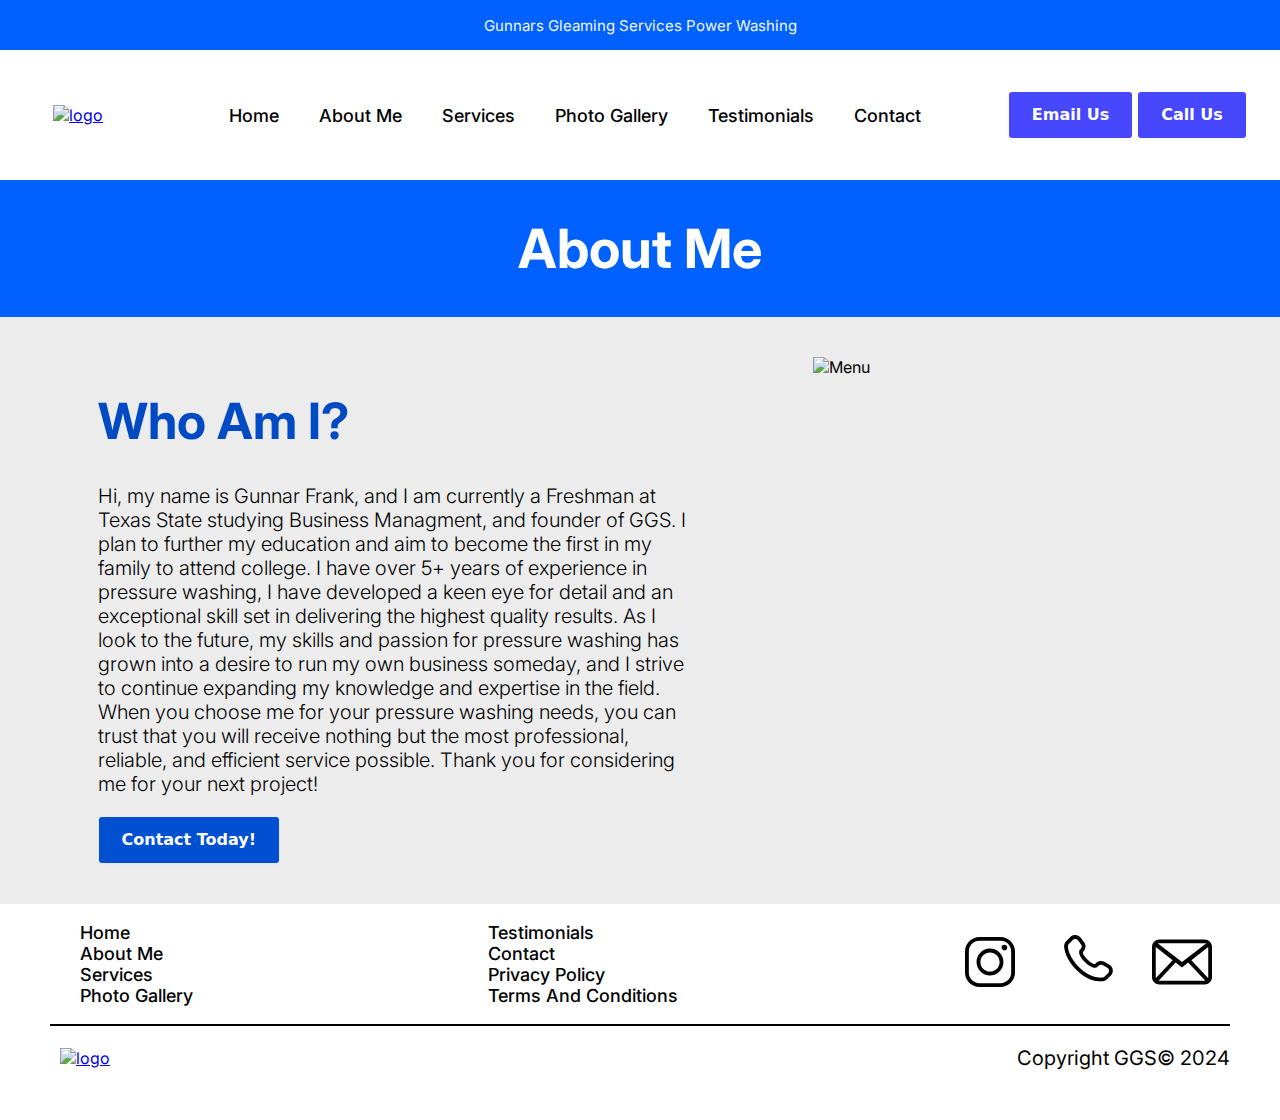
==== pages/aboutme.html @ a2345add "almost all pages done" ====
<!DOCTYPE html>
<html lang="en">
<head>
    <meta charset="UTF-8">
    <meta name="viewport" content="width=device-width, initial-scale=1.0">
    <title>About Me</title>
    <link rel="preconnect" href="https://fonts.googleapis.com">
<link rel="preconnect" href="https://fonts.gstatic.com" crossorigin>
<link href="https://fonts.googleapis.com/css2?family=Inter:ital,opsz,wght@0,14..32,100..900;1,14..32,100..900&display=swap" rel="stylesheet">
<link rel="stylesheet" href="style2s.css">
<script src="java.js"></script>
    <script src="https://cdn.jsdelivr.net/npm/bootstrap@5.3.0-alpha1/dist/js/bootstrap.bundle.min.js"></script>
</head>

<body>

    </div>
    <header>

        <div class="toptop-line">
            <p>Gunnars Gleaming Services Power Washing</p>
        </div>
        <div class="head">
            <a class="logo-logo" href="index.html"><img src="https://freelance-bucket-1.s3.us-east-2.amazonaws.com/gunnar-power-washing+/FullLogo_Transparent_NoBuffer.png" alt="logo" width="auto" height="110px"></a>

            <ul class="links one">
                <li><a href="../index.html">Home</a></li>
                <li><a href="aboutme.html">About Me</a></li>
                <li><a href="services.html">Services</a></li>
                <li><a href="gallery.html">Photo Gallery</a></li>
                <li><a href="testimonials.html">Testimonials</a></li>
                <li><a href="contact.html">Contact</a></li>
            </ul>


            
           <div class="head-buttons">
            <a href="mailto:ggspowerwashing5@gmail.com">
                <button class="button-5" type="button" class="btn btn-primary">Email Us</button>
            </a>
            
            <a href="tel:+5129927102">
                <button class="button-5" type="button" class="btn btn-primary">Call Us</button>
            </a>
        </div>

        <div class="dropdown">
            <button class="btn btn-primary dropdown-toggle button-5" type="button" id="dropdownMenuButton" data-bs-toggle="dropdown" aria-expanded="false">
                ☰
            </button>
            <ul class="dropdown-menu" aria-labelledby="dropdownMenuButton">
                <li><a class="dropdown-item" href="index.html">Home</a></li>
                <li><a class="dropdown-item" href="pages/aboutme.html">About Me</a></li>
                <li><a class="dropdown-item" href="pages/services.html">Services</a></li>
                <li><a class="dropdown-item" href="pages/gallery.html">Photo Gallery</a></li>
                <li><a class="dropdown-item" href="pages/testimonials.html">Testimonials</a></li>
                <li><a class="dropdown-item" href="pages/contact.html">Contact</a></li>


            </ul>
        </div>
        </div>

        <!-- Dropdown Menu -->
    
    </header>
    <div class="about-head">
        <h1>About Me</h1>
    </div>
    <div class="two-about">
        
        <div class="two-words">
          <h1>Who Am I?</h1>
          <p>Hi, my name is Gunnar Frank, and I am currently a Freshman at Texas State studying Business Managment, and founder of GGS.
             I plan to further my education and aim to become the first in my family to attend college. I have over 5+ years of experience in pressure washing, I have developed a keen eye for detail and an exceptional skill set in delivering the highest quality results. As I look to the future,
            my skills and passion for pressure washing has grown into a desire to run my own business someday, and I strive to continue expanding my knowledge and expertise in the field.
             When you choose me for your pressure washing needs, you can trust that you will receive nothing but the most professional, reliable, and efficient service possible.
              Thank you for considering me for your next project!</p>
          <button class=" button-5" onclick="window.location.href='pages/contact.html'">Contact Today!</button>
        </div>

           <img class="two-pic" src="https://freelance-bucket-1.s3.us-east-2.amazonaws.com/gunnar-power-washing+/aboutmepicc" alt="Menu" width="300px">
    </div>
   

    <footer>

        <div class="footer-boxes">
     
           <div class="right-foot">
            
            <ul class="links one two-foot">
                <li><a href="../index.html">Home</a></li>
                <li><a href="aboutme.html">About Me</a></li>
                <li><a href="services.html">Services</a></li>
                <li><a href="gallery.html">Photo Gallery</a></li>
               
            </ul>
          </div>

          
            <ul class="links one two-foot">
                <li><a href="testimonials.html">Testimonials</a></li>
                <li><a href="contact.html">Contact</a></li>
                <li><a href="privacy.html">Privacy Policy</a></li>
                <li><a href="tandc.html">Terms And Conditions</a></li>
            </ul>
          
            
    
            <div class="left-foot">
                <div class="touch">
            
                    <a class="svg-ig" href="https://www.instagram.com/">
                        <svg class="svg-ig" xmlns="http://www.w3.org/2000/svg" x="0px" y="0px" width="50" height="50" padding="10px" viewBox="0 0 26 26" style="fill:rgb(0, 0, 0);">
                            <path d="M 7.546875 0 C 3.390625 0 0 3.390625 0 7.546875 L 0 18.453125 C 0 22.609375 3.390625 26 7.546875 26 L 18.453125 26 C 22.609375 26 26 22.609375 26 18.453125 L 26 7.546875 C 26 3.390625 22.609375 0 18.453125 0 Z M 7.546875 2 L 18.453125 2 C 21.527344 2 24 4.46875 24 7.546875 L 24 18.453125 C 24 21.527344 21.53125 24 18.453125 24 L 7.546875 24 C 4.472656 24 2 21.53125 2 18.453125 L 2 7.546875 C 2 4.472656 4.46875 2 7.546875 2 Z M 20.5 4 C 19.671875 4 19 4.671875 19 5.5 C 19 6.328125 19.671875 7 20.5 7 C 21.328125 7 22 6.328125 22 5.5 C 22 4.671875 21.328125 4 20.5 4 Z M 13 6 C 9.144531 6 6 9.144531 6 13 C 6 16.855469 9.144531 20 13 20 C 16.855469 20 20 16.855469 20 13 C 20 9.144531 16.855469 6 13 6 Z M 13 8 C 15.773438 8 18 10.226563 18 13 C 18 15.773438 15.773438 18 13 18 C 10.226563 18 8 15.773438 8 13 C 8 10.226563 10.226563 8 13 8 Z"></path>
                            </svg>
                    </a>
                    
                   <a href="tel:+5129927102">
                    <svg width="60px" height="60px" viewBox="0 0 24.00 24.00" fill="none" xmlns="http://www.w3.org/2000/svg" stroke="#000000" stroke-width="0.00024000000000000003" transform="rotate(0)"><g id="SVGRepo_bgCarrier" stroke-width="0"></g><g id="SVGRepo_tracerCarrier" stroke-linecap="round" stroke-linejoin="round"></g><g id="SVGRepo_iconCarrier"> <path fill-rule="evenodd" clip-rule="evenodd" d="M5.73268 2.043C6.95002 0.832583 8.95439 1.04804 9.9737 2.40962L11.2347 4.09402C12.0641 5.20191 11.9909 6.75032 11.0064 7.72923L10.7676 7.96665C10.7572 7.99694 10.7319 8.09215 10.76 8.2731C10.8232 8.6806 11.1635 9.545 12.592 10.9654C14.02 12.3853 14.8905 12.7253 15.3038 12.7887C15.4911 12.8174 15.5891 12.7906 15.6194 12.78L16.0274 12.3743C16.9026 11.5041 18.2475 11.3414 19.3311 11.9305L21.2416 12.9691C22.8775 13.8584 23.2909 16.0821 21.9505 17.4148L20.53 18.8273C20.0824 19.2723 19.4805 19.6434 18.7459 19.7119C16.9369 19.8806 12.7187 19.6654 8.28659 15.2584C4.14868 11.144 3.35462 7.556 3.25415 5.78817L4.00294 5.74562L3.25415 5.78817C3.20335 4.89426 3.62576 4.13796 4.16308 3.60369L5.73268 2.043ZM8.77291 3.30856C8.26628 2.63182 7.322 2.57801 6.79032 3.10668L5.22072 4.66737C4.8908 4.99542 4.73206 5.35695 4.75173 5.70307C4.83156 7.10766 5.47286 10.3453 9.34423 14.1947C13.4057 18.2331 17.1569 18.3536 18.6067 18.2184C18.9029 18.1908 19.1975 18.0369 19.4724 17.7636L20.8929 16.3511C21.4704 15.777 21.343 14.7315 20.5252 14.2869L18.6147 13.2484C18.0871 12.9616 17.469 13.0562 17.085 13.438L16.6296 13.8909L16.1008 13.359C16.6296 13.8909 16.6289 13.8916 16.6282 13.8923L16.6267 13.8937L16.6236 13.8967L16.6171 13.903L16.6025 13.9166C16.592 13.9262 16.5799 13.9367 16.5664 13.948C16.5392 13.9705 16.5058 13.9959 16.4659 14.0227C16.3858 14.0763 16.2801 14.1347 16.1472 14.1841C15.8764 14.285 15.5192 14.3392 15.0764 14.2713C14.2096 14.1384 13.0614 13.5474 11.5344 12.0291C10.0079 10.5113 9.41194 9.36834 9.2777 8.50306C9.20906 8.06061 9.26381 7.70331 9.36594 7.43225C9.41599 7.29941 9.47497 7.19378 9.5291 7.11389C9.5561 7.07405 9.58179 7.04074 9.60446 7.01368C9.6158 7.00015 9.6264 6.98817 9.63604 6.9777L9.64977 6.96312L9.65606 6.95666L9.65905 6.95363L9.66051 6.95217C9.66122 6.95146 9.66194 6.95075 10.1908 7.48258L9.66194 6.95075L9.94875 6.66556C10.3774 6.23939 10.4374 5.53194 10.0339 4.99297L8.77291 3.30856Z" fill="#000000"></path> </g></svg>
                </a>

                <a href="mailto:ggspowerwashing5@gmail.com">
                    <svg width="60px" height="60px" viewBox="0 -4 32 32" version="1.1" xmlns="http://www.w3.org/2000/svg" xmlns:xlink="http://www.w3.org/1999/xlink" xmlns:sketch="http://www.bohemiancoding.com/sketch/ns" fill="#000000"><g id="SVGRepo_bgCarrier" stroke-width="0"></g><g id="SVGRepo_tracerCarrier" stroke-linecap="round" stroke-linejoin="round"></g><g id="SVGRepo_iconCarrier"> <title>mail</title> <desc>Created with Sketch Beta.</desc> <defs> </defs> <g id="Page-1" stroke="none" stroke-width="1" fill="none" fill-rule="evenodd" sketch:type="MSPage"> <g id="Icon-Set" sketch:type="MSLayerGroup" transform="translate(-412.000000, -259.000000)" fill="#000000"> <path d="M442,279 C442,279.203 441.961,279.395 441.905,279.578 L433,270 L442,263 L442,279 L442,279 Z M415.556,280.946 L424.58,271.33 L428,273.915 L431.272,271.314 L440.444,280.946 C440.301,280.979 415.699,280.979 415.556,280.946 L415.556,280.946 Z M414,279 L414,263 L423,270 L414.095,279.578 C414.039,279.395 414,279.203 414,279 L414,279 Z M441,261 L428,271 L415,261 L441,261 L441,261 Z M440,259 L416,259 C413.791,259 412,260.791 412,263 L412,279 C412,281.209 413.791,283 416,283 L440,283 C442.209,283 444,281.209 444,279 L444,263 C444,260.791 442.209,259 440,259 L440,259 Z" id="mail" sketch:type="MSShapeGroup"> </path> </g> </g> </g></svg>
                </a>
                       
                </div>
            </div>


            
        </div>
        <div class="foot-bottom">

        <a href="index.html"><img src="https://freelance-bucket-1.s3.us-east-2.amazonaws.com/gunnar-power-washing+/FullLogo_Transparent_NoBuffer.png" alt="logo" width="auto" height="90px"></a>

        <div class="cop">
            <p>Copyright GGS©  2024</p>
        </div>

        </div>
      </footer>
</body>
</html>
---- pages/style2s.css ----
*{  
    font-family: 'Inter', sans-serif;
 
 }
 body {
     margin: 0;
     padding: 0;
 }
 
 /* TOP LINE */
 
 .toptop-line{
     display: flex;
     justify-content: center;
     align-items: center;
     font-size: 15px;
     color: aliceblue;
     background-color: #0061fe;
     height: 50px;
 }
 
 /* HEADER */
 
 .logo-logo{
     padding: 10px 0;
     margin-left: 20px;
 }
 .head{
     display: flex;
     justify-content: space-around;
     align-items: center;
     padding: 5px 0;
     height: 120px;
 }
 .links, .one{
     display: flex;
     font-size: 18px;
     font-weight: 500;
 }
 .links a{
     color: black;
 }
 .links a:hover{
     color: gray;
 }
 ul.links.one {
     list-style-type: none; /* Removes the bullets */
 
 }
 .links one{
     list-style-type: none; /* Removes the bullets */
 
 }
 .links li a{
     text-decoration: none;
 }
 .links li{
 padding: 0 20px ;
 }
 ul.links.one li a {
     position: relative;
     text-decoration: none;
     color: #000000;
     transition: color 0.3s ease;
 }
 
 ul.links.one li a::after {
     content: "";
     position: absolute;
     bottom: -3px;
     left: 50%;
     transform: translateX(-50%);
     width: 0;
     height: 2px;
     background-color: #2d2d2d;
     transition: width 0.3s ease;
 }
 
 ul.links.one li a:hover::after {
     width: 100%;
 }
 .head-buttons a{
     text-decoration: none;
 }
 
 
 .dropdown-menu{
     background-color: #d9d9d9;
     display: flex;
     flex-direction: column;
     justify-content: flex-end;
     display: none;
 }
 .dropdown-menu li{
 width: 100%;
 
 }
 ul.dropdown-menu {
     list-style-type: none; /* Removes the bullets */
 
 }
 .dropdown-item:hover{
     background-color: gray;
 }
 .dropdown-item{
     text-decoration: none !important;
     color: #000; /* Optional: Set text color */
     display: block; /* Ensure the entire area is clickable */
 }
 
 .button-5 {
   align-items: center;
   background-clip: padding-box;
   background-color: rgb(71, 71, 255);
   border: 1px solid transparent;
   border-radius: .25rem;
   box-shadow: rgba(0, 0, 0, 0.02) 0 1px 3px 0;
   box-sizing: border-box;
   color: #fff;
   cursor: pointer;
   display: inline-flex;
   font-family: system-ui,-apple-system,system-ui,"Helvetica Neue",Helvetica,Arial,sans-serif;
   font-size: 16px;
   font-weight: 600;
   justify-content: center;
   line-height: 1.25;
   margin: 0;
   min-height: 3rem;
   padding: calc(.875rem - 1px) calc(1.5rem - 1px);
   position: relative;
   text-decoration: none;
   transition: all 250ms;
   user-select: none;
   -webkit-user-select: none;
   touch-action: manipulation;
   vertical-align: baseline;
   width: auto;
 }
 
 .button-5:hover,
 .button-5:focus {
   background-color: rgb(107, 107, 255);
   box-shadow: rgba(0, 0, 0, 0.1) 0 4px 12px;
   color: #ffffff;
 }
 
 .button-5:hover {
   transform: translateY(-1px);
 }
 
 .button-5:active {
   background-color: rgb(107, 107, 255);
   box-shadow: rgba(0, 0, 0, .06) 0 2px 4px;
   transform: translateY(0);
 }
 
 .dropdown{
     display: none;
 }


 @media (max-width: 1100px){
     .dropdown{
         display: block;
     }
     header .links.one{
         display: none;
     }
     .logo-logo{
         margin-right: auto;
         margin-left: 20px;
     }
     .dropdown button{
         margin-left: 20px;
         margin-right: 10px;
     }
 }
 @media (max-width: 500px){
 
 .head-buttons button{
     font-size: 12px !important;
     font-weight:700 !important;
     
    }
}

@media (max-width: 400px){
 
    .head-buttons button{
        font-size: 10px !important;
        font-weight:700 !important;
        width: 69px;

       }
    }


/*ABOUT ME PAGE */

.about-head{
    display: flex;
    justify-content: center;
    align-items: center;
    font-size: 27px;
    background-color: #0061fe;
    color: white;
}
.two-about{
    display: flex;
    padding: 40px;
    background-color: rgb(236, 236, 236);
    justify-content: space-around;
    flex-wrap: wrap;
}

.two-words{
    width: 600px;
}
.two-words h1{
    font-size: 50px;
    color: #004bc3;
}
.two-about button{
 background-color: #0050d1;
}
.two-about button:hover{
    background-color: #4d91ff;
}
.two-about p{
    font-size: 20px;
    font-weight: 300 ;
}
.two-pic{
    width: 370px;
}
@media (max-width: 700px) {
    .two-words{
        padding-bottom: 50px;

    }
    .two-words h1{
        font-size: 40px;
        color: #004bc3;
    }
    .two-about p{
        font-size: 18px;
    }
    .two-words{
        display: flex;
        justify-content: center;
        flex-direction: column;
        align-items: center;
        
    }
    .two-pic{
        width: 300px;
    }
    .two-about button{
        width: 300px;
       }
       .head-buttons button{
        font-size: 15px;

       }

    .about-head{
        font-size: 25px;
    }

}

/* SERVICE PAGE */

.service-top{
    display: flex;
    flex-direction: column;
    align-items: center;
    background-color: #0061fede;
    font-size: 27px;
    color: rgb(255, 255, 255);
}


.services-head{
    background-color: rgba(228, 228, 228, 0.508);
   display: flex;
   
}
.service-text{
    display: flex;
    flex-direction: column;
    width: 700px;
    margin-left: 10%;

}
.service-text h1{
    font-size:42px;
    border-bottom: 2px solid black;
    width: 330px;
    
}
.service-text p{
    font-size: 21px;
}
@media(max-width: 600px) {
    .service-text{
        display: flex;
    flex-direction: column;
    width: 400px;
    margin: 0;
    text-align: center;
    }
    .services-head{
        display: flex;
        justify-content: center;
    }
     .service-text h1{
        font-size:32px;
        border-bottom: 2px solid black;
        width: 100%;
    }
    .service-text p{
        font-size: 17px;
    }
   
}



.three-services{
    display: flex;
    flex-direction: column;
}
.three-containers{
    display: flex;
    justify-content: space-around;
    align-items: flex-start;
    flex-wrap: wrap;
    background-color: rgba(228, 228, 228, 0.508);
    padding: 40px;
    gap: 15px;
}

.box-3{
    display: flex;
    border-radius: 9px;
    flex-direction: column;
    justify-content: center;
    text-align: center;
    align-items: center;
    width: 350px;
    
    background-color: #ffffff;
        box-shadow: 5px 5px 10px 3px #43434336;
      

}
.box-3 img{
    object-fit: cover;
    height: auto;
    width: 100%;
    border-top-left-radius: 9.0px;  
  border-top-right-radius: 9.0px;
}
.box-3 h1{
    padding: 10px;
    font-weight: 600;
}
.box-3 p{
    padding: 10px;
    font-weight: 300;
    font-size: 17px;
}
.three-buttons{
    width: 200px;
    margin-bottom: 25px;
    border-radius: 10px;
    background-color: transparent;
    color: rgb(0, 0, 0);
    border: 2px solid rgb(0, 0, 0);
}
.three-buttons:hover{
    background-color: black !important;
    color: white;
}
@media(max-width: 600px) {
    .three-containers{
        gap: 30px;
    }

    .box-3{
        width: 320px;
    }
    .service-text{
        display: flex;
    flex-direction: column;
    width: 400px;
    margin: 0;
    text-align: center;
    }

   
}

.services-bottom{
    display: flex;
    flex-direction: column;
    align-items: center;
    text-align: center;

    background-color:#1d6ded;
    margin-bottom: 20px;
}
.services-bottom h1{
    color: white;
    font-size: 45px;
}
.services-bottom p{
    font-size: 18px;
    max-width: 800px;
    color: white;
    font-weight: 500;
    font-style: italic;
}
.service-bottom-button{
    background-color: white;
    color: black;
    margin-bottom: 20px;
    width: 400px;
    border-radius: 12px;
}
.service-bottom-button:hover{
    color: white;
    background-color: rgb(144, 144, 144);
}
.service-bottom-button:active,
.service-bottom-button:focus{
    background-color: rgb(144, 144, 144);
}
@media (max-width: 500px) {
    .services-bottom h1{
        color: white;
        font-size: 40px;
    }
    .services-bottom p{
        font-size: 16px;
        max-width: 800px;
        color: white;
        font-weight: 500;
        font-style: italic;
    }
    .service-bottom-button{
        background-color: white;
        color: black;
        margin-bottom: 20px;
        width: 260px;
        border-radius: 12px;
    }
}

/* PROJECT GALLERY */
.gallery-line{
    display: flex;
    flex-direction: column;
    align-items: center;
    background-color: #0061fede;
    
    font-size: 27px;
    color: rgb(255, 255, 255);
}
.gallery-text-box{
   display: flex;
   justify-content: center;
   align-items: center;
   text-align: center;
   background-color: #f2f2f2de;
}
.gallery-text{
    font-size: 25px;
    font-style: italic;
    color: #0058e6;  
    width: 900px;
}


.gallery-images{
    display: flex;
    flex-direction: column;
    background-color: #f2f2f2de;
    padding-bottom: 40px;
}

.box-img{
display: flex;
flex-direction: column;
text-align: center;
}
.box-img img{
    width: 300px;
    border: 4px solid black;
    border-radius: 10px;

}
.box-img h3{
    font-size: 40px;
    font-style: italic;
    text-decoration: underline solid black;
    text-decoration-thickness: 2px; /* Adjust the thickness */

}

.img-boxes{
    display: flex;
     flex-wrap: wrap;
     gap: 8px;
    justify-content: space-around;
}
.other-2{
    margin-top: 20px;
}
@media (max-width: 500px) {
    .gallery-text{
        font-size: 20px;
        padding: 5px;
        font-style: italic;
        color: #0058e6;  
        width: 900px;
    }
    .box-img img{
        width: 150px;
        border: 4px solid black;
        border-radius: 10px;
        
    }
}

@media (max-width: 400px) {
    .gallery-line, .about-head, .service-top, .testimonial-head{
        font-size: 24px;
    }
}

/* TESTIMONIAL PAGE */

.testimonial-head{
    display: flex;
    flex-direction: column;
    align-items: center;
    background-color: #0061fede;
    
    font-size: 27px;
    color: rgb(255, 255, 255);
}

.testimonials-top{
    display: flex;
    align-items: center;
text-align: center;
font-size: 20px;
justify-content: center;
background-color: #f2f2f2de;
}
.testimonials-top p{
    width: 900px;
    font-size: 25px;
    font-style: italic;
}
.four-test{
display: flex;
align-items: center;
text-align: center;
justify-content: center;
font-size: 25px;
background-color: #f2f2f2de;
margin: 0 !important;
}

  
.carousel_items {
display: flex;
flex-wrap: wrap;
justify-content: space-around;
background-color: #f2f2f2de;

}
  
.carousel_item {
    
    padding: 5px;
    display: flex;
    flex-direction: column;
    align-items: center;
    border-radius: 10px;
    box-shadow: 5px 5px 10px 3px #43434378;
    background: white;
    margin: 10px;
}
  
.carousel_item p {
    width: 300px;
    font-size: 15px;
    text-align: center;
    font-weight: 500;
    font-style: italic;
}
  
.carousel_item .fa {
    color: rgb(255, 215, 56);
  font-size: 23px;
}


.testimonials-bottom{
    display: flex;
    flex-direction: column;
    align-items: center;
    background-color:#1d6ded;
}
.testimonials-bottom h1{
    font-size: 45px;
    color: white;
}
.testimonials-bottom p{
    font-size: 18px;
    max-width: 800px;
    color: white;
    font-weight: 500;
    text-align: center;
    font-style: italic;
}
.testimonial-button{
    background-color: white;
    color: black;
    margin-bottom: 20px;
    width: 400px;
    border-radius: 12px;
}
.testimonial-button:hover{
    color: white;
    background-color: rgb(144, 144, 144);
}
.testimonial-button:active,
.testimonial-button:focus{
    background-color: rgb(144, 144, 144);
}
@media (max-width: 500px) {
    .testimonials-bottom h1{
        color: white;
        font-size: 40px;
    }
    .testimonials-bottom p{
        font-size: 16px;
        max-width: 800px;
        color: white;
        font-weight: 500;
        font-style: italic;
    }
    .testimonial-button{
        background-color: white;
        color: black;
        margin-bottom: 20px;
        width: 260px;
        border-radius: 12px;
    }
    .testimonials-top p{
        width: 900px;
        font-size: 23px;
        padding: 6px;
        font-style: italic;
    }
}

@media (max-width:600px) {
.carousel_items p{
    width: 300px;
   }

   .four-test{
    margin-bottom: 40px;
   }
    
}
 

/* FOOTER */ 



footer{
    
    background-color: white;
}
.footer-boxes{
    display: flex;
    justify-content: space-between;
    margin: 0px 60px;
    flex-wrap: wrap;
}

.right-foot{
    display: flex;
    flex-direction: column;
}
footer ul{
display: flex;
flex-direction: column;
}

.left-foot{
justify-content: center;
display: flex;
align-items: center;
}

.touch{
    display: flex;
    align-items: center;
    gap: 20px;
}
.touch a{
    text-decoration: none;
}
.touch svg{
    width: 60px;
    font-size: 90px;
    padding: 8px;
}
.touch svg:hover{
    background-color: rgba(184, 184, 184, 0.27);
    padding: 4px;
    height: 68px;
    width: 68px;
    transition: .3s;
    border-radius: 6px;
}
.svg-ig svg:hover{
    height: 58px ;
    width: 58px;
    padding: 4px;
    transition: .3s;
    border-radius: 6px;
}
.touch .svg-ig svg{
    width: 60px;
    font-size: 90px;
    padding: 8px;
}
.two-foot{
    padding: 0;
}

.foot-bottom{
    display: flex;
    margin: 0px 50px;
    padding-bottom: 30px;
    justify-content: space-between;
    align-items: center;
    border-top: 2px solid black;
}
.foot-bottom img{
    padding: 10px;
}
.cop{
    font-size: 20px;
}

#thank-you-message{
    color: white;
    font-size: 23px;
    font-style: italic;
}

@media (max-width: 800px) {
    .footer-boxes{
        display: flex;
        justify-content: center;
        align-items: center;
        text-align: center;
        margin: 0;
    }
}
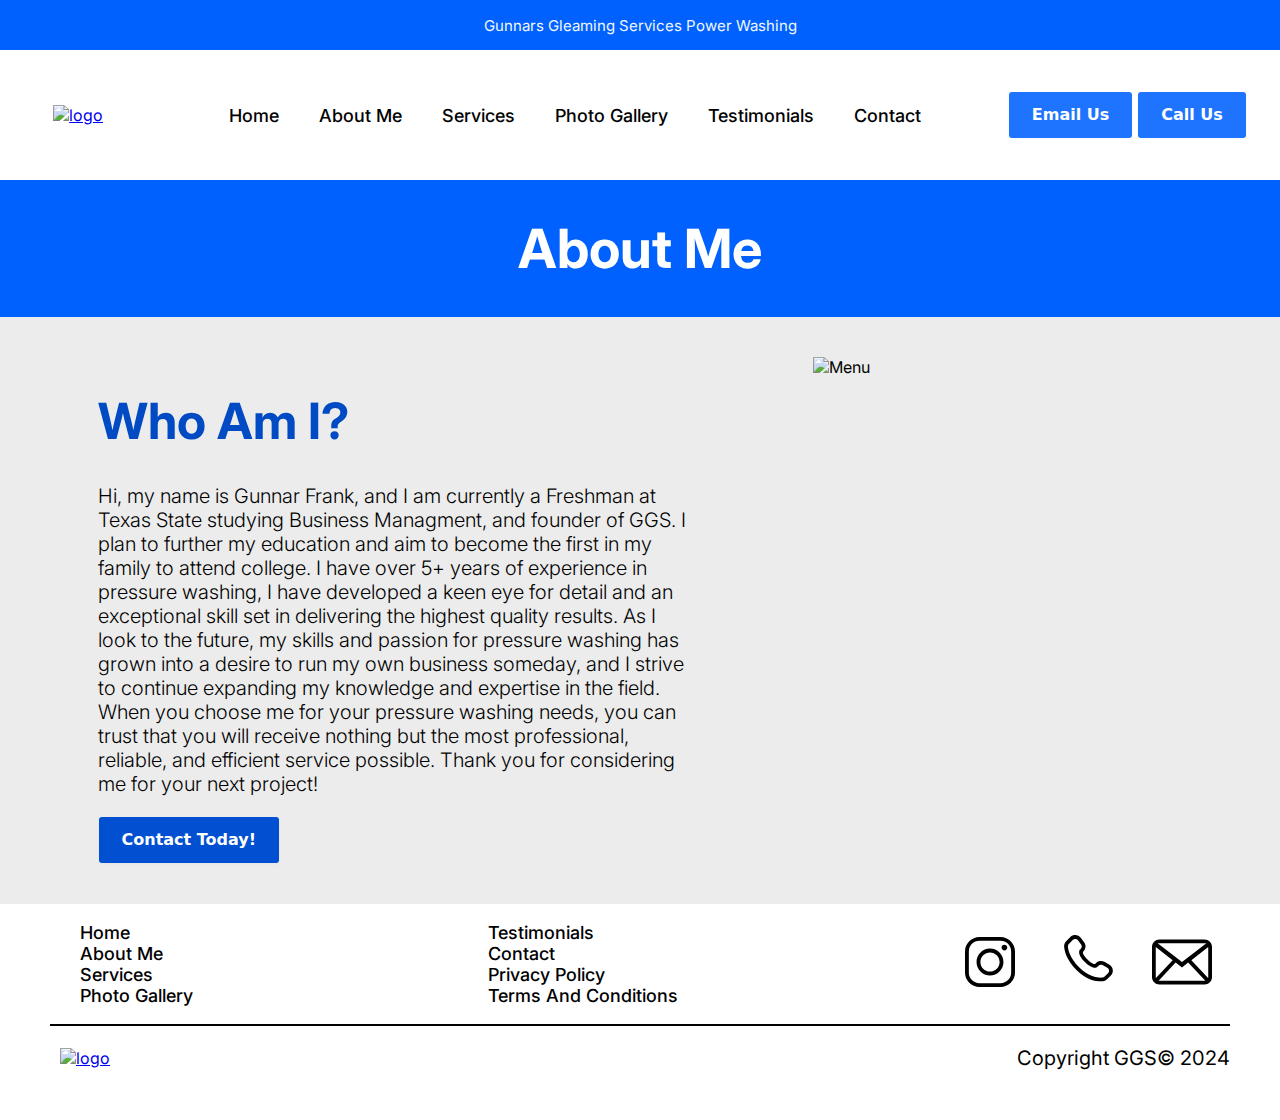
==== commit 4d1dea4e: "Pages looks done just need back end and drop down" ====
--- a/pages/aboutme.html
+++ b/pages/aboutme.html
@@ -49,12 +49,12 @@
                 ☰
             </button>
             <ul class="dropdown-menu" aria-labelledby="dropdownMenuButton">
-                <li><a class="dropdown-item" href="index.html">Home</a></li>
-                <li><a class="dropdown-item" href="pages/aboutme.html">About Me</a></li>
-                <li><a class="dropdown-item" href="pages/services.html">Services</a></li>
-                <li><a class="dropdown-item" href="pages/gallery.html">Photo Gallery</a></li>
-                <li><a class="dropdown-item" href="pages/testimonials.html">Testimonials</a></li>
-                <li><a class="dropdown-item" href="pages/contact.html">Contact</a></li>
+                <li><a class="dropdown-item" href="../index.html">Home</a></li>
+                <li><a class="dropdown-item" href=" aboutme.html">About Me</a></li>
+                <li><a class="dropdown-item" href=" services.html">Services</a></li>
+                <li><a class="dropdown-item" href=" gallery.html">Photo Gallery</a></li>
+                <li><a class="dropdown-item" href=" testimonials.html">Testimonials</a></li>
+                <li><a class="dropdown-item" href=" contact.html">Contact</a></li>
 
 
             </ul>
@@ -76,7 +76,7 @@
             my skills and passion for pressure washing has grown into a desire to run my own business someday, and I strive to continue expanding my knowledge and expertise in the field.
              When you choose me for your pressure washing needs, you can trust that you will receive nothing but the most professional, reliable, and efficient service possible.
               Thank you for considering me for your next project!</p>
-          <button class=" button-5" onclick="window.location.href='pages/contact.html'">Contact Today!</button>
+          <button class=" button-5" onclick="window.location.href=' contact.html'">Contact Today!</button>
         </div>
 
            <img class="two-pic" src="https://freelance-bucket-1.s3.us-east-2.amazonaws.com/gunnar-power-washing+/aboutmepicc" alt="Menu" width="300px">
--- a/pages/style2s.css
+++ b/pages/style2s.css
@@ -18,6 +18,25 @@
      background-color: #0061fe;
      height: 50px;
  }
+ .privacy-top, .gallery-line, .about-head, .service-top, .testimonial-head, .contact-head{
+    background-color: #0061fe !important;
+
+ }
+ @media (max-width: 400px) {
+    .privacy-top, .gallery-line, .about-head, .service-top, .testimonial-head, .contact-head{
+        font-size: 24px;
+        text-align: center;
+    }
+    .terms-top{
+        font-size: 20px !important;
+        padding: 4px;
+    }
+
+}
+.services-bottom, .testimonials-bottom{
+    background-color: #0061fe !important;
+
+}
  
  /* HEADER */
  
@@ -109,50 +128,51 @@
  }
  
  .button-5 {
-   align-items: center;
-   background-clip: padding-box;
-   background-color: rgb(71, 71, 255);
-   border: 1px solid transparent;
-   border-radius: .25rem;
-   box-shadow: rgba(0, 0, 0, 0.02) 0 1px 3px 0;
-   box-sizing: border-box;
-   color: #fff;
-   cursor: pointer;
-   display: inline-flex;
-   font-family: system-ui,-apple-system,system-ui,"Helvetica Neue",Helvetica,Arial,sans-serif;
-   font-size: 16px;
-   font-weight: 600;
-   justify-content: center;
-   line-height: 1.25;
-   margin: 0;
-   min-height: 3rem;
-   padding: calc(.875rem - 1px) calc(1.5rem - 1px);
-   position: relative;
-   text-decoration: none;
-   transition: all 250ms;
-   user-select: none;
-   -webkit-user-select: none;
-   touch-action: manipulation;
-   vertical-align: baseline;
-   width: auto;
- }
- 
- .button-5:hover,
- .button-5:focus {
-   background-color: rgb(107, 107, 255);
-   box-shadow: rgba(0, 0, 0, 0.1) 0 4px 12px;
-   color: #ffffff;
- }
- 
- .button-5:hover {
-   transform: translateY(-1px);
- }
- 
- .button-5:active {
-   background-color: rgb(107, 107, 255);
-   box-shadow: rgba(0, 0, 0, .06) 0 2px 4px;
-   transform: translateY(0);
- }
+    align-items: center;
+    background-clip: padding-box;
+    background-color: #1e74ff ;
+    border: 1px solid transparent;
+    border-radius: .25rem;
+    box-shadow: rgba(0, 0, 0, 0.02) 0 1px 3px 0;
+    box-sizing: border-box;
+    color: #fff;
+    cursor: pointer;
+    display: inline-flex;
+    font-family: system-ui,-apple-system,system-ui,"Helvetica Neue",Helvetica,Arial,sans-serif;
+    font-size: 16px;
+    font-weight: 600;
+    justify-content: center;
+    line-height: 1.25;
+    margin: 0;
+    min-height: 3rem;
+    padding: calc(.875rem - 1px) calc(1.5rem - 1px);
+    position: relative;
+    text-decoration: none;
+    transition: all 250ms;
+    user-select: none;
+    -webkit-user-select: none;
+    touch-action: manipulation;
+    vertical-align: baseline;
+    width: auto;
+  }
+  
+  .button-5:hover,
+  .button-5:focus {
+      background-color: #5496ff ;
+      box-shadow: rgba(0, 0, 0, 0.1) 0 4px 12px;
+    color: #ffffff;
+  }
+  
+  .button-5:hover {
+    transform: translateY(-1px);
+  }
+  
+  .button-5:active {
+      background-color: #5496ff ;
+    box-shadow: rgba(0, 0, 0, .06) 0 2px 4px;
+    transform: translateY(0);
+  }
+  
  
  .dropdown{
      display: none;
@@ -322,7 +342,14 @@
     .service-text p{
         font-size: 17px;
     }
-   
+    .services-bottom h1{
+     font-size: 30px !important;
+    }
+    .services-bottom p{
+        font-size: 20px !important;
+        padding: 5px;
+    }
+
 }
 
 
@@ -532,13 +559,12 @@
         border-radius: 10px;
         
     }
-}
-
-@media (max-width: 400px) {
-    .gallery-line, .about-head, .service-top, .testimonial-head{
-        font-size: 24px;
-    }
-}
+    .gallery-line{
+        font-size: 20px ;
+    }
+}
+
+
 
 /* TESTIMONIAL PAGE */
 
@@ -647,9 +673,11 @@
     .testimonials-bottom h1{
         color: white;
         font-size: 40px;
+        padding: 8px;
     }
     .testimonials-bottom p{
         font-size: 16px;
+        padding: 4px;
         max-width: 800px;
         color: white;
         font-weight: 500;
@@ -668,6 +696,9 @@
         padding: 6px;
         font-style: italic;
     }
+    .testimonials-top p{
+        font-size: 18px;
+    }
 }
 
 @media (max-width:600px) {
@@ -680,8 +711,181 @@
    }
     
 }
- 
-
+
+/* CONTACT PAGE*/
+
+
+.contact-head{
+    display: flex;
+    justify-content: center;
+    align-items: center;
+    font-size: 27px;
+    background-color: #0061fe;
+    color: white;
+}
+
+.contact-one{
+background-color: gray;
+display: flex;
+justify-content: center;
+align-items: center;
+flex-direction: column;
+text-align: center;
+display: none;
+}
+
+.contacts-head{
+    background-color: rgba(228, 228, 228, 0.508);
+   display: flex;
+   
+}
+.contact-text{
+    display: flex;
+    flex-direction: column;
+    width: 700px;
+    margin-left: 10%;
+
+}
+.contact-text h1{
+    font-size:42px;
+    border-bottom: 2px solid black;
+    width: 500px;
+    
+}
+.contact-text p{
+    font-size: 21px;
+}
+
+
+.contact-box{
+    display: flex;
+    justify-content: space-around;
+    background-color: rgba(228, 228, 228, 0.508);
+    flex-wrap: wrap;
+}
+
+.form-con{
+    width: 500px;
+    padding: 20px;
+    margin: 40px;
+    background-color: hsl(0, 0%, 100%);
+    border-radius: 4px;
+    box-shadow: 3px 5px 5px 3px #0000002d;
+    color: #002765;
+    font-style: italic;
+    gap: 4px;
+}
+.form-con h3{
+    font-size: 23px;
+    font-style: normal;
+}
+.form-group{
+   font-size: 20px ;
+   margin-bottom: 15px; /* Adjust this value to change the space between fields */
+
+}
+
+
+.form-con label{
+    font-size: 20px;
+}
+.form-con input, textarea{
+    width: 98.5%;
+    font-size: 17px ;
+    font-weight: 300;
+}
+
+.form-con select{
+    width: 100%;
+    font-weight: 300;
+    font-size: 17px ;
+
+}
+
+.contact-button{
+    width: 100%;
+    margin-top: 10px;
+    background-color: #0058e6;
+}
+.contact-button:hover{
+    background-color: #3381ff;
+}
+.contact-button:active,
+.contact-button:focus{
+    background-color: #3381ff;
+
+}
+
+
+
+
+
+.contact-two{
+    padding: 20px;
+    background-color: hsl(0, 0%, 100%);
+    margin: 40px;
+height: 100%;  
+  box-shadow: 3px 5px 5px 3px #0000002d;
+    border-radius: 4px;
+}
+.contact-two p{
+    font-weight: 300;
+    font-size: 21px ;
+}
+.contact-two a, .privacy-bod a{
+    color: #002258;
+}
+.contact-two a:hover, .privacy-bod a:hover{
+    color: #0062ff;
+}
+.contact-two-img img {
+    width: 400px;
+    border: 3px solid black;
+    border-radius: 12px;
+    display: none;
+}
+
+
+
+@media(max-width: 600px) {
+    .contact-text{
+        display: flex;
+    flex-direction: column;
+    padding: 22px;
+    margin: 0;
+    text-align: center;
+    }
+    .contact-head{
+        display: flex;
+        justify-content: center;
+    }
+     .contact-text h1{
+        font-size:32px;
+        border-bottom: 2px solid black;
+        width: 100%;
+    }
+    .contact-text p{
+        font-size: 17px;
+    }
+    
+}
+@media (max-width: 1000px) {
+    .contact-box{
+        flex-wrap: wrap-reverse;
+    }
+}
+
+@media(max-width: 400px){
+.contact-two{
+    width: 250px;
+    text-align: center;
+    flex-wrap: wrap;
+}
+.contact-two a{
+    white-space: normal; /* Allows wrapping */
+    word-wrap: break-word; /* Breaks long words */
+    overflow-wrap: break-word;}
+}
 /* FOOTER */ 
 
 
@@ -779,3 +983,39 @@
         margin: 0;
     }
 }
+
+
+
+
+
+
+
+
+
+
+
+/* PRIVACY PAGE and TERMS OF SERVICE */ 
+
+.privacy-top, .terms-top{
+    display: flex;
+    flex-direction: column;
+    align-items: center;
+    background-color: #0061fede;
+    font-size: 27px;
+    color: rgb(255, 255, 255);
+}
+.terms-top{
+    font-size: 23px !important;
+}
+.privacy-bod{
+    display: flex;
+    flex-direction: column;
+    background-color: #f2f2f2de;
+    padding: 0px 200px;
+    font-size: 20px;
+}
+@media(max-width: 600px) {
+    .privacy-bod{
+        padding: 40px !important;
+    }
+}
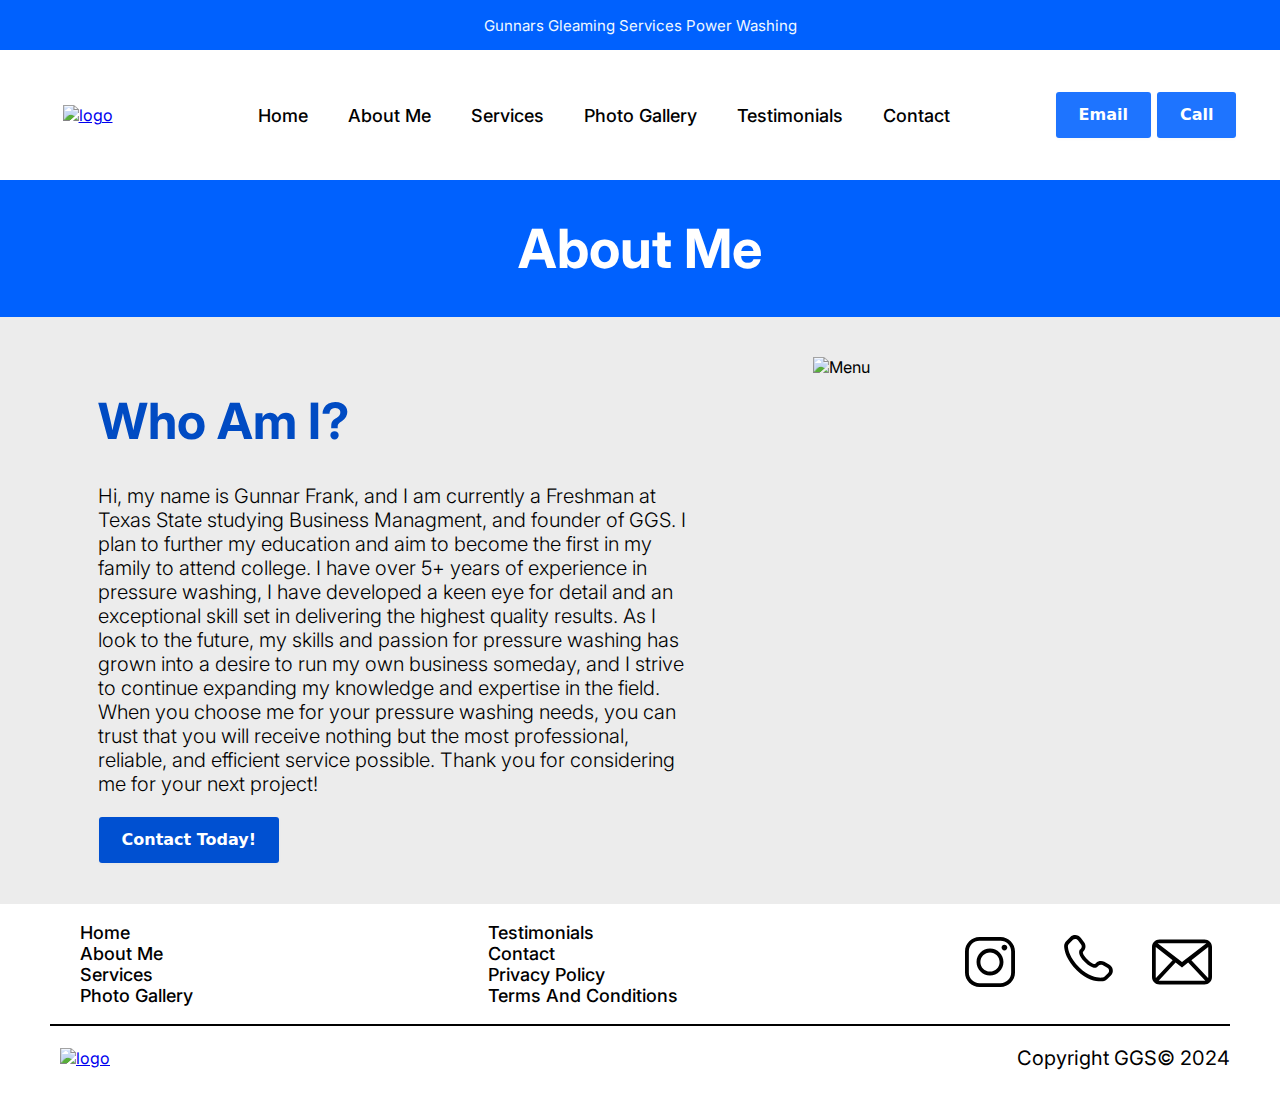
==== commit 7a038107: "done" ====
--- a/pages/aboutme.html
+++ b/pages/aboutme.html
@@ -15,13 +15,14 @@
 <body>
 
     </div>
-    <header>
-
+    <header class="head-head">
         <div class="toptop-line">
             <p>Gunnars Gleaming Services Power Washing</p>
         </div>
         <div class="head">
-            <a class="logo-logo" href="index.html"><img src="https://freelance-bucket-1.s3.us-east-2.amazonaws.com/gunnar-power-washing+/FullLogo_Transparent_NoBuffer.png" alt="logo" width="auto" height="110px"></a>
+            <a class="logo-logo" href="../index.html">
+                <img src="https://freelance-bucket-1.s3.us-east-2.amazonaws.com/gunnar-power-washing+/FullLogo_Transparent_NoBuffer.png" alt="logo" width="auto" height="110px">
+            </a>
 
             <ul class="links one">
                 <li><a href="../index.html">Home</a></li>
@@ -32,38 +33,79 @@
                 <li><a href="contact.html">Contact</a></li>
             </ul>
 
+            <div class="head-buttons">
+                <a href="mailto:ggspowerwashing5@gmail.com">
+                    <button class="button-5" type="button">Email</button>
+                </a>
+                
+                <a href="tel:+5129927102">
+                    <button class="button-5" type="button">Call</button>
+                </a>
+            </div>
+       
+            <div class="off-screen-menu">
+                <ul class="">
+                    <li><a href="../index.html">Home</a></li>
+                    <li><a href="aboutme.html">About Me</a></li>
+                    <li><a href="services.html">Services</a></li>
+                    <li><a href="gallery.html">Photo Gallery</a></li>
+                    <li><a href="testimonials.html">Testimonials</a></li>
+                    <li><a href="contact.html">Contact</a></li>
+                </ul>
+        
+                <div class="off left-foot">
+                    <div class="touch">
+                
+                        <a  href="https://www.instagram.com/">
+                            <svg class="svg-ig" xmlns="http://www.w3.org/2000/svg" x="0px" y="0px" width="60" height="60" padding="10px" viewBox="0 0 26 26" style="fill:rgb(0, 0, 0);">
+                                <path d="M 7.546875 0 C 3.390625 0 0 3.390625 0 7.546875 L 0 18.453125 C 0 22.609375 3.390625 26 7.546875 26 L 18.453125 26 C 22.609375 26 26 22.609375 26 18.453125 L 26 7.546875 C 26 3.390625 22.609375 0 18.453125 0 Z M 7.546875 2 L 18.453125 2 C 21.527344 2 24 4.46875 24 7.546875 L 24 18.453125 C 24 21.527344 21.53125 24 18.453125 24 L 7.546875 24 C 4.472656 24 2 21.53125 2 18.453125 L 2 7.546875 C 2 4.472656 4.46875 2 7.546875 2 Z M 20.5 4 C 19.671875 4 19 4.671875 19 5.5 C 19 6.328125 19.671875 7 20.5 7 C 21.328125 7 22 6.328125 22 5.5 C 22 4.671875 21.328125 4 20.5 4 Z M 13 6 C 9.144531 6 6 9.144531 6 13 C 6 16.855469 9.144531 20 13 20 C 16.855469 20 20 16.855469 20 13 C 20 9.144531 16.855469 6 13 6 Z M 13 8 C 15.773438 8 18 10.226563 18 13 C 18 15.773438 15.773438 18 13 18 C 10.226563 18 8 15.773438 8 13 C 8 10.226563 10.226563 8 13 8 Z"></path>
+                                </svg>
+                        </a>
+                        
+                       <a href="tel:+5129927102">
+                        <svg width="60px" height="60px" viewBox="0 0 24.00 24.00" fill="none" xmlns="http://www.w3.org/2000/svg" stroke="#000000" stroke-width="0.00024000000000000003" transform="rotate(0)"><g id="SVGRepo_bgCarrier" stroke-width="0"></g><g id="SVGRepo_tracerCarrier" stroke-linecap="round" stroke-linejoin="round"></g><g id="SVGRepo_iconCarrier"> <path fill-rule="evenodd" clip-rule="evenodd" d="M5.73268 2.043C6.95002 0.832583 8.95439 1.04804 9.9737 2.40962L11.2347 4.09402C12.0641 5.20191 11.9909 6.75032 11.0064 7.72923L10.7676 7.96665C10.7572 7.99694 10.7319 8.09215 10.76 8.2731C10.8232 8.6806 11.1635 9.545 12.592 10.9654C14.02 12.3853 14.8905 12.7253 15.3038 12.7887C15.4911 12.8174 15.5891 12.7906 15.6194 12.78L16.0274 12.3743C16.9026 11.5041 18.2475 11.3414 19.3311 11.9305L21.2416 12.9691C22.8775 13.8584 23.2909 16.0821 21.9505 17.4148L20.53 18.8273C20.0824 19.2723 19.4805 19.6434 18.7459 19.7119C16.9369 19.8806 12.7187 19.6654 8.28659 15.2584C4.14868 11.144 3.35462 7.556 3.25415 5.78817L4.00294 5.74562L3.25415 5.78817C3.20335 4.89426 3.62576 4.13796 4.16308 3.60369L5.73268 2.043ZM8.77291 3.30856C8.26628 2.63182 7.322 2.57801 6.79032 3.10668L5.22072 4.66737C4.8908 4.99542 4.73206 5.35695 4.75173 5.70307C4.83156 7.10766 5.47286 10.3453 9.34423 14.1947C13.4057 18.2331 17.1569 18.3536 18.6067 18.2184C18.9029 18.1908 19.1975 18.0369 19.4724 17.7636L20.8929 16.3511C21.4704 15.777 21.343 14.7315 20.5252 14.2869L18.6147 13.2484C18.0871 12.9616 17.469 13.0562 17.085 13.438L16.6296 13.8909L16.1008 13.359C16.6296 13.8909 16.6289 13.8916 16.6282 13.8923L16.6267 13.8937L16.6236 13.8967L16.6171 13.903L16.6025 13.9166C16.592 13.9262 16.5799 13.9367 16.5664 13.948C16.5392 13.9705 16.5058 13.9959 16.4659 14.0227C16.3858 14.0763 16.2801 14.1347 16.1472 14.1841C15.8764 14.285 15.5192 14.3392 15.0764 14.2713C14.2096 14.1384 13.0614 13.5474 11.5344 12.0291C10.0079 10.5113 9.41194 9.36834 9.2777 8.50306C9.20906 8.06061 9.26381 7.70331 9.36594 7.43225C9.41599 7.29941 9.47497 7.19378 9.5291 7.11389C9.5561 7.07405 9.58179 7.04074 9.60446 7.01368C9.6158 7.00015 9.6264 6.98817 9.63604 6.9777L9.64977 6.96312L9.65606 6.95666L9.65905 6.95363L9.66051 6.95217C9.66122 6.95146 9.66194 6.95075 10.1908 7.48258L9.66194 6.95075L9.94875 6.66556C10.3774 6.23939 10.4374 5.53194 10.0339 4.99297L8.77291 3.30856Z" fill="#000000"></path> </g></svg>
+                    </a>
+        
+                    <a href="mailto:ggspowerwashing5@gmail.com">
+                        <svg width="60px" height="60px" viewBox="0 -4 32 32" version="1.1" xmlns="http://www.w3.org/2000/svg" xmlns:xlink="http://www.w3.org/1999/xlink" xmlns:sketch="http://www.bohemiancoding.com/sketch/ns" fill="#000000"><g id="SVGRepo_bgCarrier" stroke-width="0"></g><g id="SVGRepo_tracerCarrier" stroke-linecap="round" stroke-linejoin="round"></g><g id="SVGRepo_iconCarrier"> <title>mail</title> <desc>Created with Sketch Beta.</desc> <defs> </defs> <g id="Page-1" stroke="none" stroke-width="1" fill="none" fill-rule="evenodd" sketch:type="MSPage"> <g id="Icon-Set" sketch:type="MSLayerGroup" transform="translate(-412.000000, -259.000000)" fill="#000000"> <path d="M442,279 C442,279.203 441.961,279.395 441.905,279.578 L433,270 L442,263 L442,279 L442,279 Z M415.556,280.946 L424.58,271.33 L428,273.915 L431.272,271.314 L440.444,280.946 C440.301,280.979 415.699,280.979 415.556,280.946 L415.556,280.946 Z M414,279 L414,263 L423,270 L414.095,279.578 C414.039,279.395 414,279.203 414,279 L414,279 Z M441,261 L428,271 L415,261 L441,261 L441,261 Z M440,259 L416,259 C413.791,259 412,260.791 412,263 L412,279 C412,281.209 413.791,283 416,283 L440,283 C442.209,283 444,281.209 444,279 L444,263 C444,260.791 442.209,259 440,259 L440,259 Z" id="mail" sketch:type="MSShapeGroup"> </path> </g> </g> </g></svg>
+                    </a>
+                           
+                    </div>
+                </div>
+            </div>
 
-            
-           <div class="head-buttons">
-            <a href="mailto:ggspowerwashing5@gmail.com">
-                <button class="button-5" type="button" class="btn btn-primary">Email Us</button>
-            </a>
-            
-            <a href="tel:+5129927102">
-                <button class="button-5" type="button" class="btn btn-primary">Call Us</button>
-            </a>
-        </div>
+    <nav>
+      <div class="ham-menu">
+        <span></span>
+        <span></span>
+        <span></span>
+      </div>
+    </nav>
 
-        <div class="dropdown">
-            <button class="btn btn-primary dropdown-toggle button-5" type="button" id="dropdownMenuButton" data-bs-toggle="dropdown" aria-expanded="false">
-                ☰
-            </button>
-            <ul class="dropdown-menu" aria-labelledby="dropdownMenuButton">
-                <li><a class="dropdown-item" href="../index.html">Home</a></li>
-                <li><a class="dropdown-item" href=" aboutme.html">About Me</a></li>
-                <li><a class="dropdown-item" href=" services.html">Services</a></li>
-                <li><a class="dropdown-item" href=" gallery.html">Photo Gallery</a></li>
-                <li><a class="dropdown-item" href=" testimonials.html">Testimonials</a></li>
-                <li><a class="dropdown-item" href=" contact.html">Contact</a></li>
+</header>
 
+<script>
+    const hamMenu = document.querySelector(".ham-menu");
 
-            </ul>
-        </div>
-        </div>
+const offScreenMenu = document.querySelector(".off-screen-menu");
 
-        <!-- Dropdown Menu -->
-    
-    </header>
+hamMenu.addEventListener("click", () => {
+hamMenu.classList.toggle("active");
+offScreenMenu.classList.toggle("active");
+});
+
+document.addEventListener("click", (event) => {
+    const isClickInsideMenu = offScreenMenu.contains(event.target);
+    const isClickInsideButton = hamMenu.contains(event.target);
+
+    if (!isClickInsideMenu && !isClickInsideButton) {
+        // Remove active classes to hide the menu
+        hamMenu.classList.remove("active");
+        offScreenMenu.classList.remove("active");
+    }
+});
+</script>
+
     <div class="about-head">
         <h1>About Me</h1>
     </div>
--- a/pages/style2s.css
+++ b/pages/style2s.css
@@ -1,23 +1,4 @@
-*{  
-    font-family: 'Inter', sans-serif;
- 
- }
- body {
-     margin: 0;
-     padding: 0;
- }
- 
- /* TOP LINE */
- 
- .toptop-line{
-     display: flex;
-     justify-content: center;
-     align-items: center;
-     font-size: 15px;
-     color: aliceblue;
-     background-color: #0061fe;
-     height: 50px;
- }
+
  .privacy-top, .gallery-line, .about-head, .service-top, .testimonial-head, .contact-head{
     background-color: #0061fe !important;
 
@@ -40,180 +21,339 @@
  
  /* HEADER */
  
- .logo-logo{
-     padding: 10px 0;
-     margin-left: 20px;
- }
- .head{
-     display: flex;
-     justify-content: space-around;
-     align-items: center;
-     padding: 5px 0;
-     height: 120px;
- }
- .links, .one{
-     display: flex;
-     font-size: 18px;
-     font-weight: 500;
- }
- .links a{
-     color: black;
- }
- .links a:hover{
-     color: gray;
- }
- ul.links.one {
-     list-style-type: none; /* Removes the bullets */
- 
- }
- .links one{
-     list-style-type: none; /* Removes the bullets */
- 
- }
- .links li a{
-     text-decoration: none;
- }
- .links li{
- padding: 0 20px ;
- }
- ul.links.one li a {
-     position: relative;
-     text-decoration: none;
-     color: #000000;
-     transition: color 0.3s ease;
- }
- 
- ul.links.one li a::after {
-     content: "";
-     position: absolute;
-     bottom: -3px;
-     left: 50%;
-     transform: translateX(-50%);
-     width: 0;
-     height: 2px;
-     background-color: #2d2d2d;
-     transition: width 0.3s ease;
- }
- 
- ul.links.one li a:hover::after {
-     width: 100%;
- }
- .head-buttons a{
-     text-decoration: none;
- }
- 
- 
- .dropdown-menu{
-     background-color: #d9d9d9;
-     display: flex;
-     flex-direction: column;
-     justify-content: flex-end;
-     display: none;
- }
- .dropdown-menu li{
- width: 100%;
- 
- }
- ul.dropdown-menu {
-     list-style-type: none; /* Removes the bullets */
- 
- }
- .dropdown-item:hover{
-     background-color: gray;
- }
- .dropdown-item{
-     text-decoration: none !important;
-     color: #000; /* Optional: Set text color */
-     display: block; /* Ensure the entire area is clickable */
- }
- 
- .button-5 {
-    align-items: center;
-    background-clip: padding-box;
-    background-color: #1e74ff ;
-    border: 1px solid transparent;
-    border-radius: .25rem;
-    box-shadow: rgba(0, 0, 0, 0.02) 0 1px 3px 0;
-    box-sizing: border-box;
-    color: #fff;
-    cursor: pointer;
-    display: inline-flex;
-    font-family: system-ui,-apple-system,system-ui,"Helvetica Neue",Helvetica,Arial,sans-serif;
-    font-size: 16px;
+
+
+
+/* off-screen-menu */
+
+/* off-screen-menu */
+.off-screen-menu {
+    background-color:  rgb(207, 207, 208);
+    height: 100vh;
+    width: 100%;
+    max-width: 330px;
+    position: fixed;
+    top: 0;
+    right: -450px;
+    z-index: 9998;
+    flex-direction: column;
+    align-items: center;    
+    justify-content: center;
+    text-align: center;
+    font-size: 3rem;
+    transition: .5s ease;
+    display: none;
+}
+.off-screen-menu.active {
+    right: 0;
+}
+.off-screen-menu ul{
+    margin-right: 20px;
+}
+.off-screen-menu a {
+    text-decoration: none;
+    color: #004bc3;
+    font-style: italic;
+    font-size: 40px;
     font-weight: 600;
+    position: relative; /* Necessary for positioning the pseudo-element */
+}
+
+.off-screen-menu a::after {
+    content: "";
+    position: absolute;
+    bottom: -5px; /* Distance between the underline and the text */
+    left: 0; /* Start from the left */
+    width: 0; /* Initially hidden */
+    height: 3px; /* Thickness of the underline */
+    background-color: #000000; /* Match the text color */
+    transition: width 0.3s ease; /* Smooth animation */
+}
+
+.off-screen-menu a:hover::after {
+    width: 100%; /* Expand to the full width of the text */
+    background-color: #000000; /* Change color on hover */
+}
+
+.off-screen-menu li {
+    list-style-type: none; /* Removes the bullets */
+}
+.off-screen-menu .touch{
+    margin: 0;
+    padding: 0;
+}
+.off-screen-menu .touch a:hover{
+    
+}
+.off{
+    margin-top: -10px;
+    display: flex;
+    text-align: center;
+    align-items: center;
+    flex-direction: column;
+}
+
+
+.off-screen-menu svg{
+    width: 60px;
+    font-size: 90px;
+}
+.off-screen-menu .touch svg:hover{
+   
+    height: 60px;
+    width: 60px;
+   background-color: transparent;
+}
+
+
+/* nav */
+nav {
+    display: none;
+    background-color: #1e74ff;
+    border-radius: 4px;
+    margin-left: 20px;
+    margin-right: 10px;
+    padding: calc(.875rem - 1px) calc(1.5rem - 1px);
+
+}
+
+
+
+/* ham menu */
+.ham-menu {
+    height: 20px;
+    width: 20px;
+    margin-left: auto;
+    position: relative;
+    z-index: 9999;
+
+}
+.ham-menu span {
+    height: 3px;
+    width: 100%;
+    background-color: #ffffff;
+    border-radius: 25px;
+    position: absolute;
+    z-index: 9999;
+
+    left: 50%;
+    top: 50%;
+    transform: translate(-50%, -50%);
+    transition: .3s ease;
+}
+.ham-menu span:nth-child(1) {
+    top: 25%;
+}
+.ham-menu span:nth-child(3) {
+    top: 75%;
+}
+.ham-menu.active span {
+    background-color: white;
+}
+.ham-menu.active span:nth-child(1) {
+    top: 50%;
+    transform: translate(-50%, -50%) rotate(45deg);
+}
+.ham-menu.active span:nth-child(2) {
+    opacity: 0;
+}
+.ham-menu.active span:nth-child(3) {
+    top: 50%;
+    transform: translate(-50%, -50%) rotate(-45deg);
+}
+
+*
+
+{  
+   font-family: 'Inter', sans-serif;
+
+}
+body {
+    margin: 0;
+    padding: 0;
+}
+
+/* TOP LINE */
+
+.toptop-line{
+    display: flex;
     justify-content: center;
-    line-height: 1.25;
-    margin: 0;
-    min-height: 3rem;
-    padding: calc(.875rem - 1px) calc(1.5rem - 1px);
+    align-items: center;
+    font-size: 15px;
+    color: aliceblue;
+    background-color: #0061fe;
+    height: 50px;
+}
+
+/* HEADER */
+
+.logo-logo{
+    padding: 10px 0;
+    margin-left: 20px;
+}
+.head{
+    display: flex;
+    justify-content: space-around;
+    align-items: center;
+    padding: 5px 0;
+    height: 120px;
+}
+.links, .one{
+    display: flex;
+    font-size: 18px;
+    font-weight: 500;
+}
+.links a{
+    color: black;
+}
+.links a:hover{
+    color: gray;
+}
+ul.links.one {
+    list-style-type: none; /* Removes the bullets */
+
+}
+.links one{
+    list-style-type: none; /* Removes the bullets */
+
+}
+.links li a{
+    text-decoration: none;
+}
+.links li{
+padding: 0 20px ;
+}
+ul.links.one li a {
     position: relative;
     text-decoration: none;
-    transition: all 250ms;
-    user-select: none;
-    -webkit-user-select: none;
-    touch-action: manipulation;
-    vertical-align: baseline;
-    width: auto;
-  }
-  
-  .button-5:hover,
-  .button-5:focus {
-      background-color: #5496ff ;
-      box-shadow: rgba(0, 0, 0, 0.1) 0 4px 12px;
-    color: #ffffff;
-  }
-  
-  .button-5:hover {
-    transform: translateY(-1px);
-  }
-  
-  .button-5:active {
-      background-color: #5496ff ;
-    box-shadow: rgba(0, 0, 0, .06) 0 2px 4px;
-    transform: translateY(0);
-  }
-  
+    color: #000000;
+    transition: color 0.3s ease;
+}
+
+ul.links.one li a::after {
+    content: "";
+    position: absolute;
+    bottom: -3px;
+    left: 50%;
+    transform: translateX(-50%);
+    width: 0;
+    height: 2px;
+    background-color: #2d2d2d;
+    transition: width 0.3s ease;
+}
+
+ul.links.one li a:hover::after {
+    width: 100%;
+}
+.head-buttons a{
+    text-decoration: none;
+}
+
+
+
+.button-5 {
+  align-items: center;
+  background-clip: padding-box;
+  background-color: #1e74ff ;
+  border: 1px solid transparent;
+  border-radius: .25rem;
+  box-shadow: rgba(0, 0, 0, 0.02) 0 1px 3px 0;
+  box-sizing: border-box;
+  color: #fff;
+  cursor: pointer;
+  display: inline-flex;
+  font-family: system-ui,-apple-system,system-ui,"Helvetica Neue",Helvetica,Arial,sans-serif;
+  font-size: 16px;
+  font-weight: 600;
+  justify-content: center;
+  line-height: 1.25;
+  margin: 0;
+  min-height: 3rem;
+  padding: calc(.875rem - 1px) calc(1.5rem - 1px);
+  position: relative;
+  text-decoration: none;
+  transition: all 250ms;
+  user-select: none;
+  -webkit-user-select: none;
+  touch-action: manipulation;
+  vertical-align: baseline;
+  width: auto;
+}
+
+.button-5:hover,
+.button-5:focus {
+    background-color: #5496ff ;
+    box-shadow: rgba(0, 0, 0, 0.1) 0 4px 12px;
+  color: #ffffff;
+}
+
+.button-5:hover {
+  transform: translateY(-1px);
+}
+
+.button-5:active {
+    background-color: #5496ff ;
+  box-shadow: rgba(0, 0, 0, .06) 0 2px 4px;
+  transform: translateY(0);
+}
+
+
+@media (max-width: 1100px){
+    .off-screen-menu{
+        display: flex;
+    }
  
- .dropdown{
-     display: none;
- }
-
-
- @media (max-width: 1100px){
-     .dropdown{
-         display: block;
-     }
-     header .links.one{
-         display: none;
-     }
-     .logo-logo{
-         margin-right: auto;
-         margin-left: 20px;
-     }
-     .dropdown button{
-         margin-left: 20px;
-         margin-right: 10px;
-     }
- }
- @media (max-width: 500px){
- 
- .head-buttons button{
-     font-size: 12px !important;
-     font-weight:700 !important;
-     
-    }
-}
-
-@media (max-width: 400px){
+    header .links.one{
+        display: none;
+    }
+    .logo-logo{
+        margin-right: auto;
+        margin-left: 20px;
+    }
+    nav {
+        display: flex !important;
+    }
+
+}
+
+
+@media (max-width: 500px){
  
     .head-buttons button{
-        font-size: 10px !important;
         font-weight:700 !important;
-        width: 69px;
-
+        
        }
-    }
-
+   }
+   
+   @media (max-width: 440px){
+    
+       .head-buttons button{
+           font-weight:700 !important;
+           width: 69px;
+   
+          }
+       }
+   
+
+       @media (max-width: 1100px){
+        .dropdown-button{
+            display: inline-block !important;
+        }
+        header .links.one{
+            display: none;
+        }
+        .dropdown-links{
+            display: flex !important;
+        }
+        .logo-logo{
+            margin-right: auto;
+            margin-left: 20px;
+        }
+        .dropdown button{
+            margin-left: 20px;
+            margin-right: 10px;
+        }
+    }
 
 /*ABOUT ME PAGE */
 
@@ -470,7 +610,7 @@
         font-size: 40px;
     }
     .services-bottom p{
-        font-size: 16px;
+        font-size: 13px !important;
         max-width: 800px;
         color: white;
         font-weight: 500;
@@ -560,7 +700,7 @@
         
     }
     .gallery-line{
-        font-size: 20px ;
+        font-size: 26px ;
     }
 }
 
@@ -590,6 +730,8 @@
     width: 900px;
     font-size: 25px;
     font-style: italic;
+    color: #0058e6;  
+
 }
 .four-test{
 display: flex;
@@ -657,9 +799,10 @@
 .testimonial-button{
     background-color: white;
     color: black;
+  font-size: 20px;
     margin-bottom: 20px;
     width: 400px;
-    border-radius: 12px;
+    border-radius: 8px;
 }
 .testimonial-button:hover{
     color: white;
@@ -688,7 +831,7 @@
         color: black;
         margin-bottom: 20px;
         width: 260px;
-        border-radius: 12px;
+        font-size: 18px;
     }
     .testimonials-top p{
         width: 900px;
@@ -764,19 +907,34 @@
     flex-wrap: wrap;
 }
 
-.form-con{
-    width: 500px;
-    padding: 20px;
-    margin: 40px;
-    background-color: hsl(0, 0%, 100%);
-    border-radius: 4px;
-    box-shadow: 3px 5px 5px 3px #0000002d;
-    color: #002765;
-    font-style: italic;
-    gap: 4px;
-}
+
+.form-con {
+        width: 90%; /* Makes the form take 90% of the screen width */
+        max-width: 400px; /* Keeps it from growing too large on big screens */
+        padding: 20px;
+        margin: 20px auto; /* Centers it on all screen sizes */
+        background-color: hsl(0, 0%, 100%);
+        border-radius: 4px;
+        box-shadow: 3px 5px 5px 3px #0000002d;
+        color: #002765;
+        font-style: italic;
+        display: flex;
+        flex-direction: column;
+        align-items: center;
+        gap: 10px; /* Adds spacing between inputs */
+        justify-content: center;
+}
+@media (max-width: 768px) {
+    .form-con {
+            width: 95%; /* Makes it even more mobile-friendly */
+            margin: 10px auto; /* Reduces outer margin for small devices */
+            padding: 15px; /* Adjusts padding for smaller screens */
+     }
+ }
+    
+
 .form-con h3{
-    font-size: 23px;
+    font-size: 30px;
     font-style: normal;
 }
 .form-group{
@@ -790,7 +948,7 @@
     font-size: 20px;
 }
 .form-con input, textarea{
-    width: 98.5%;
+    width: 100%;
     font-size: 17px ;
     font-weight: 300;
 }
@@ -833,7 +991,8 @@
     font-size: 21px ;
 }
 .contact-two a, .privacy-bod a{
-    color: #002258;
+    color: #004cc7;
+    font-weight: 500;
 }
 .contact-two a:hover, .privacy-bod a:hover{
     color: #0062ff;
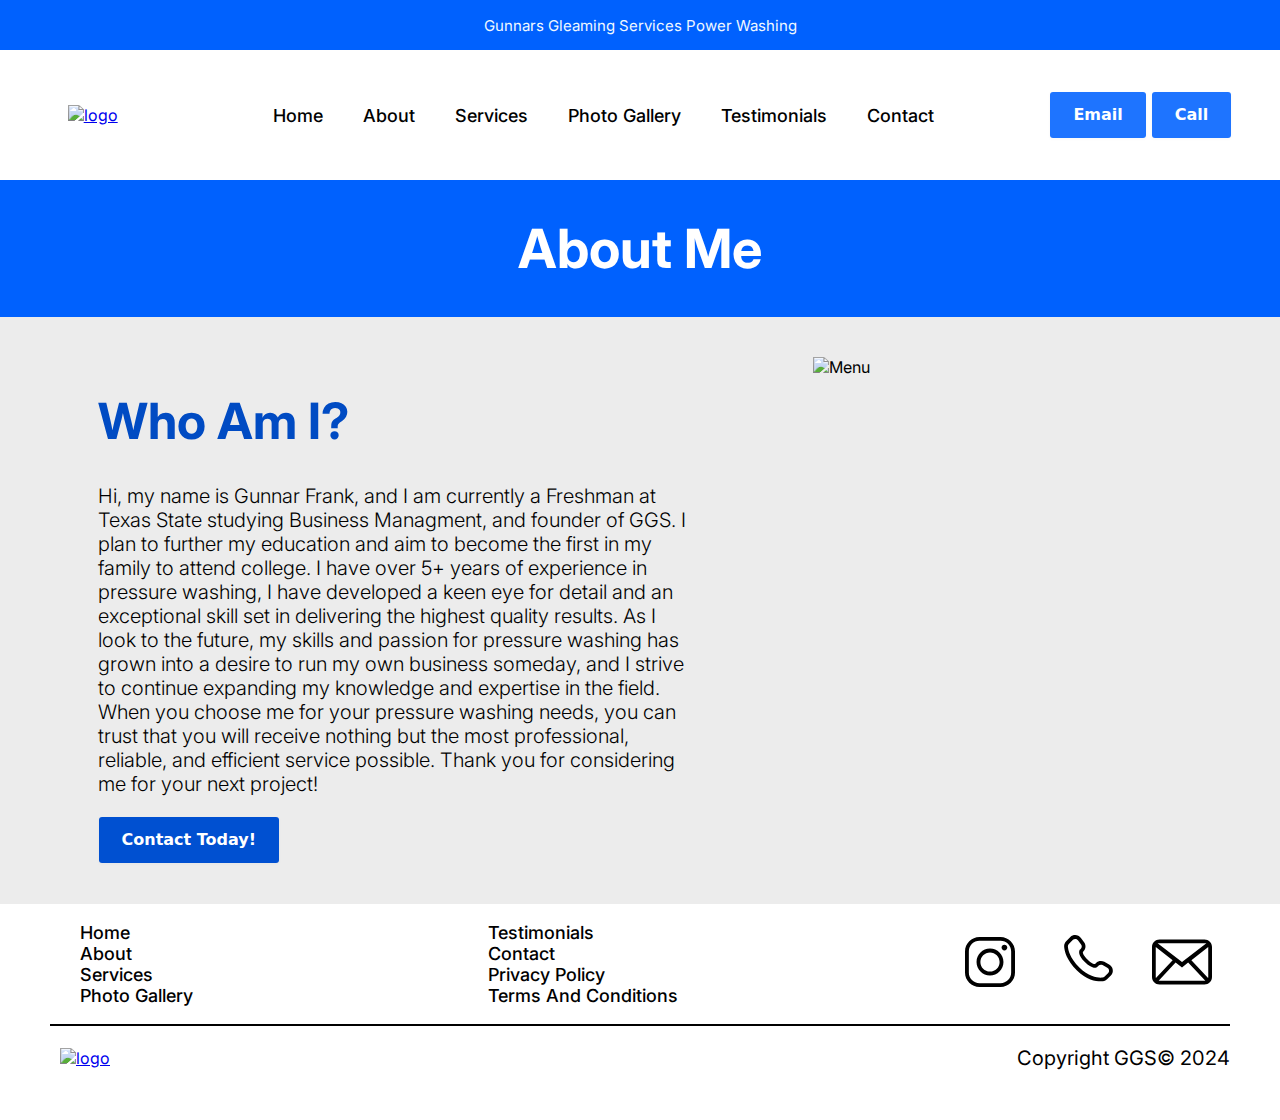
==== commit 0cb837e4: "update 14" ====
--- a/pages/aboutme.html
+++ b/pages/aboutme.html
@@ -1,6 +1,8 @@
 <!DOCTYPE html>
 <html lang="en">
 <head>
+    <link rel="icon" href="https://freelance-bucket-1.s3.us-east-2.amazonaws.com/gunnar-power-washing+/FullLogo_Transparent_NoBuffer.png" type="image/png">
+
     <meta charset="UTF-8">
     <meta name="viewport" content="width=device-width, initial-scale=1.0">
     <title>About Me</title>
@@ -26,7 +28,7 @@
 
             <ul class="links one">
                 <li><a href="../index.html">Home</a></li>
-                <li><a href="aboutme.html">About Me</a></li>
+                <li><a href="aboutme.html">About</a></li>
                 <li><a href="services.html">Services</a></li>
                 <li><a href="gallery.html">Photo Gallery</a></li>
                 <li><a href="testimonials.html">Testimonials</a></li>
@@ -46,7 +48,7 @@
             <div class="off-screen-menu">
                 <ul class="">
                     <li><a href="../index.html">Home</a></li>
-                    <li><a href="aboutme.html">About Me</a></li>
+                    <li><a href="aboutme.html">About</a></li>
                     <li><a href="services.html">Services</a></li>
                     <li><a href="gallery.html">Photo Gallery</a></li>
                     <li><a href="testimonials.html">Testimonials</a></li>
@@ -133,7 +135,7 @@
             
             <ul class="links one two-foot">
                 <li><a href="../index.html">Home</a></li>
-                <li><a href="aboutme.html">About Me</a></li>
+                <li><a href="aboutme.html">About</a></li>
                 <li><a href="services.html">Services</a></li>
                 <li><a href="gallery.html">Photo Gallery</a></li>
                
--- a/pages/style2s.css
+++ b/pages/style2s.css
@@ -28,8 +28,12 @@
 
 /* off-screen-menu */
 .off-screen-menu {
-    background-color:  rgb(207, 207, 208);
+    background-color:  rgb(232, 232, 232);
+    box-shadow: -10px 0 5px -10px rgba(0, 0, 0, 0.5); /* Left-side shadow */
+
     height: 100vh;
+
+
     width: 100%;
     max-width: 330px;
     position: fixed;
@@ -37,9 +41,9 @@
     right: -450px;
     z-index: 9998;
     flex-direction: column;
-    align-items: center;    
+    align-items: flex-start;  
+    text-align: left;  
     justify-content: center;
-    text-align: center;
     font-size: 3rem;
     transition: .5s ease;
     display: none;
@@ -79,8 +83,10 @@
     list-style-type: none; /* Removes the bullets */
 }
 .off-screen-menu .touch{
-    margin: 0;
+    margin-left: 40px;
     padding: 0;
+    align-items: center;
+    display: flex;
 }
 .off-screen-menu .touch a:hover{
     
@@ -148,7 +154,7 @@
     top: 75%;
 }
 .ham-menu.active span {
-    background-color: white;
+    background-color: rgb(0, 0, 0);
 }
 .ham-menu.active span:nth-child(1) {
     top: 50%;
@@ -468,16 +474,19 @@
     flex-direction: column;
     width: 400px;
     margin: 0;
+    align-items: center;
     text-align: center;
     }
     .services-head{
         display: flex;
         justify-content: center;
+        align-items: center;
+        text-align: center;
     }
      .service-text h1{
         font-size:32px;
         border-bottom: 2px solid black;
-        width: 100%;
+        width: 300px;
     }
     .service-text p{
         font-size: 17px;
@@ -909,12 +918,12 @@
 
 
 .form-con {
-        width: 90%; /* Makes the form take 90% of the screen width */
+        width: 100%; /* Makes the form take 90% of the screen width */
         max-width: 400px; /* Keeps it from growing too large on big screens */
         padding: 20px;
-        margin: 20px auto; /* Centers it on all screen sizes */
         background-color: hsl(0, 0%, 100%);
         border-radius: 4px;
+        margin: 30px 0;
         box-shadow: 3px 5px 5px 3px #0000002d;
         color: #002765;
         font-style: italic;
@@ -924,14 +933,6 @@
         gap: 10px; /* Adds spacing between inputs */
         justify-content: center;
 }
-@media (max-width: 768px) {
-    .form-con {
-            width: 95%; /* Makes it even more mobile-friendly */
-            margin: 10px auto; /* Reduces outer margin for small devices */
-            padding: 15px; /* Adjusts padding for smaller screens */
-     }
- }
-    
 
 .form-con h3{
     font-size: 30px;
@@ -1007,6 +1008,34 @@
 
 
 @media(max-width: 600px) {
+
+.form-con label{
+    font-size: 20px;
+}
+.form-con input, textarea{
+    width: 100%;
+    font-size: 17px ;
+    font-weight: 300;
+}
+
+.form-con select{
+    width: 100%;
+    font-weight: 300;
+    font-size: 16px ;
+
+}
+    .form-con {
+        width: 80%; /* Makes it even more mobile-friendly */
+        margin: 10px auto; /* Reduces outer margin for small devices */
+        padding: 15px; /* Adjusts padding for smaller screens */
+ }
+ .form-con form{
+    display: flex;
+    flex-direction: column;
+    width: 90%;
+    justify-content: center;
+ }
+
     .contact-text{
         display: flex;
     flex-direction: column;
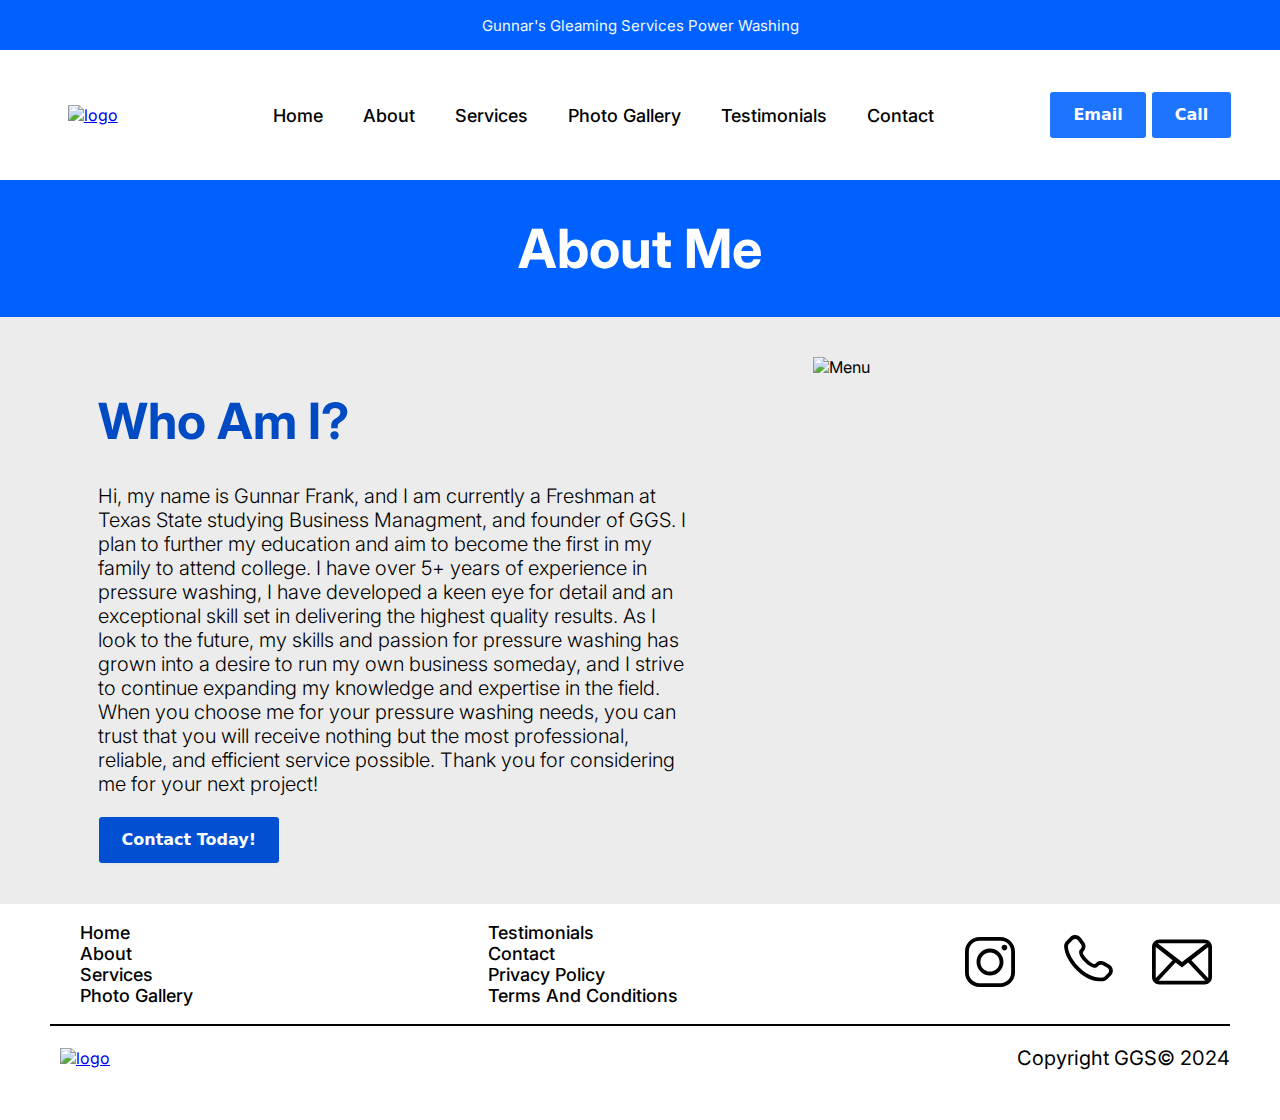
==== commit 66c29887: "fixed typo in header" ====
--- a/pages/aboutme.html
+++ b/pages/aboutme.html
@@ -19,7 +19,7 @@
     </div>
     <header class="head-head">
         <div class="toptop-line">
-            <p>Gunnars Gleaming Services Power Washing</p>
+            <p>Gunnar's Gleaming Services Power Washing</p>
         </div>
         <div class="head">
             <a class="logo-logo" href="../index.html">
--- a/pages/style2s.css
+++ b/pages/style2s.css
@@ -821,15 +821,17 @@
 .testimonial-button:focus{
     background-color: rgb(144, 144, 144);
 }
-@media (max-width: 500px) {
+@media (max-width: 600px) {
     .testimonials-bottom h1{
         color: white;
         font-size: 40px;
+        text-align: center;
         padding: 8px;
     }
     .testimonials-bottom p{
         font-size: 16px;
         padding: 4px;
+        text-align: center;
         max-width: 800px;
         color: white;
         font-weight: 500;
@@ -914,12 +916,13 @@
     justify-content: space-around;
     background-color: rgba(228, 228, 228, 0.508);
     flex-wrap: wrap;
+
 }
 
 
 .form-con {
         width: 100%; /* Makes the form take 90% of the screen width */
-        max-width: 400px; /* Keeps it from growing too large on big screens */
+        max-width: 500px; /* Keeps it from growing too large on big screens */
         padding: 20px;
         background-color: hsl(0, 0%, 100%);
         border-radius: 4px;
@@ -932,11 +935,13 @@
         align-items: center;
         gap: 10px; /* Adds spacing between inputs */
         justify-content: center;
+        margin-bottom: 70px;
 }
 
 .form-con h3{
-    font-size: 30px;
+    font-size: 40px;
     font-style: normal;
+    text-align: center;
 }
 .form-group{
    font-size: 20px ;
@@ -944,25 +949,28 @@
 
 }
 
+.form-con form{
+    width: 460px;
+}
 
 .form-con label{
-    font-size: 20px;
+    font-size: 25px;
 }
 .form-con input, textarea{
     width: 100%;
-    font-size: 17px ;
+    font-size: 20px ;
     font-weight: 300;
 }
 
 .form-con select{
     width: 100%;
     font-weight: 300;
-    font-size: 17px ;
-
+    font-size: 20px ;
 }
 
 .contact-button{
     width: 100%;
+    font-size: 20px;
     margin-top: 10px;
     background-color: #0058e6;
 }
@@ -983,8 +991,8 @@
     padding: 20px;
     background-color: hsl(0, 0%, 100%);
     margin: 40px;
-height: 100%;  
-  box-shadow: 3px 5px 5px 3px #0000002d;
+    height: 100%;  
+    box-shadow: 3px 5px 5px 3px #0000002d;
     border-radius: 4px;
 }
 .contact-two p{
@@ -1013,7 +1021,7 @@
     font-size: 20px;
 }
 .form-con input, textarea{
-    width: 100%;
+    width: 95%;
     font-size: 17px ;
     font-weight: 300;
 }
